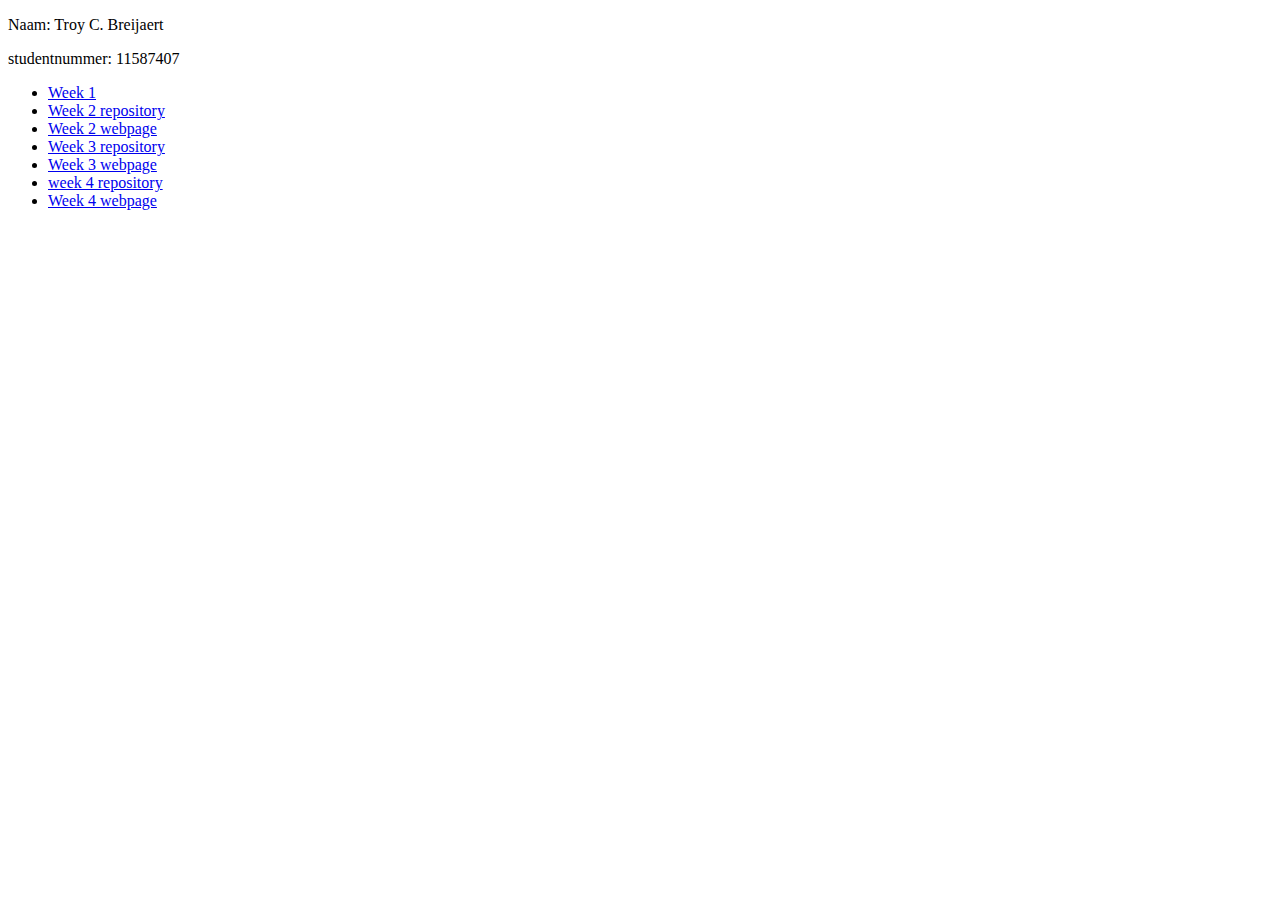
==== index.html @ 3a016f53 "Update index.html" ====
<!DOCTYPE html>
  <html>
    <head>
      <link rel="stylesheet" type="text/css" href="/css/main.css">
      <meta charset="utf-8"/>
        <p> Naam: Troy C. Breijaert </p>
        <p> studentnummer: 11587407 </p>
    </head>
    <body>
      <ul>
        <li><a href="https://github.com/Lagotis21/DataProcessing/tree/master/Homework/scrapping" title= "Week 1 repository" > Week 1</a></li>
        <li><a href="https://github.com/Lagotis21/DataProcessing/tree/master/Homework/week%202" title= "Week 2 repository" > Week 2 repository</a></li>
        <li><a href="https://lagotis21.github.io/DataProcessing/Homework/week%202/" title=" Week 2 webpage"> Week 2 webpage</a></li>
        <li><a href="https://github.com/Lagotis21/DataProcessing/tree/master/Homework/week%203" title= "Week 3 repository" > Week 3 repository</a></li>
        <li><a href="https://lagotis21.github.io/DataProcessing/Homework/week%203/" title="Week 3 webpage"> Week 3 webpage</a></li>
        <li><a href="https://github.com/Lagotis21/DataProcessing/tree/master/Homework/week%204/" title="week 4 repository" > week 4 repository</a></li>
        <li><a href="https://lagotis21.github.io/DataProcessing/Homework/week%204/" title="Week 4 webpage"> Week 4 webpage</a></li>
      </ul>
        </body>
</html>
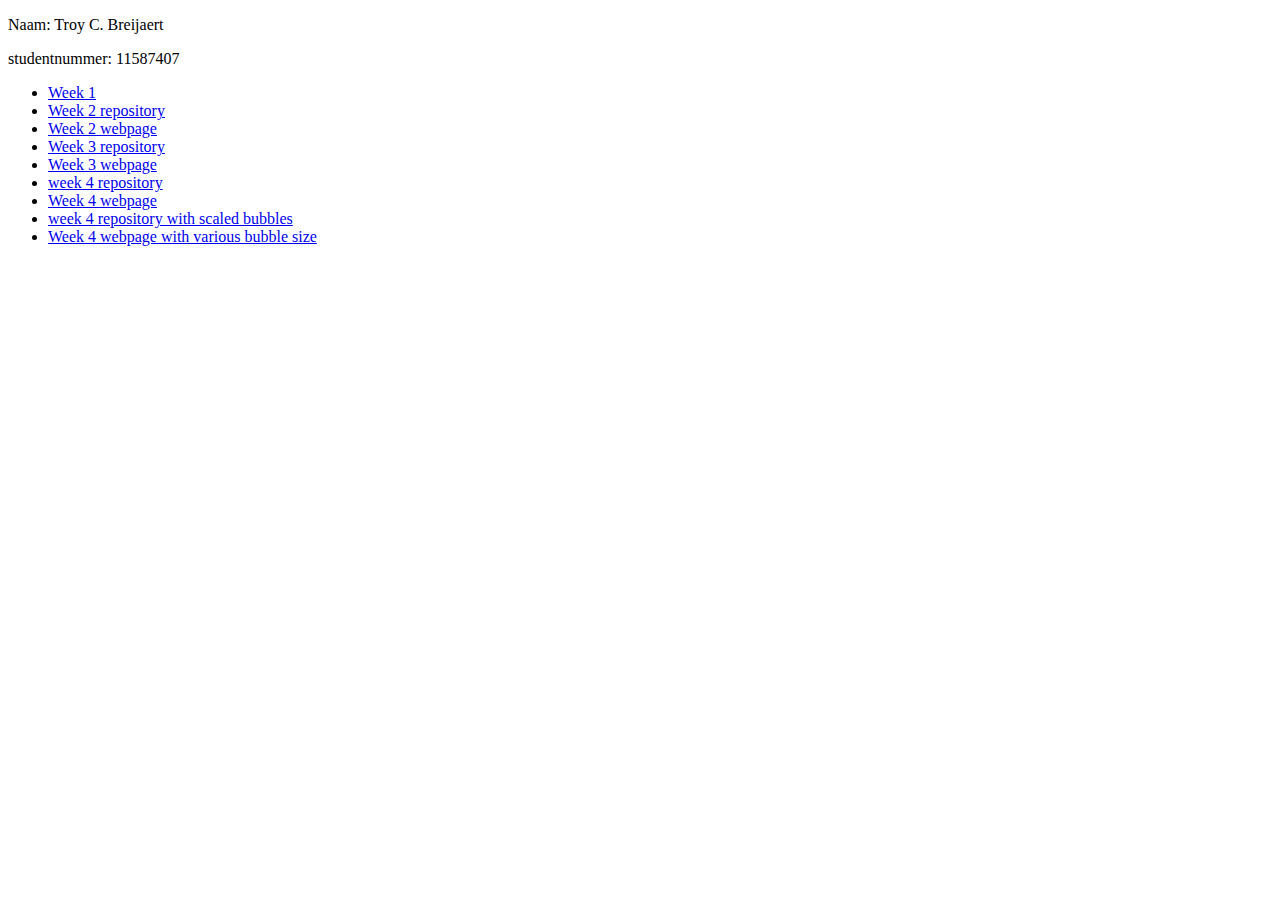
==== commit c632112d: "Update index.html" ====
--- a/index.html
+++ b/index.html
@@ -15,6 +15,8 @@
         <li><a href="https://lagotis21.github.io/DataProcessing/Homework/week%203/" title="Week 3 webpage"> Week 3 webpage</a></li>
         <li><a href="https://github.com/Lagotis21/DataProcessing/tree/master/Homework/week%204/" title="week 4 repository" > week 4 repository</a></li>
         <li><a href="https://lagotis21.github.io/DataProcessing/Homework/week%204/" title="Week 4 webpage"> Week 4 webpage</a></li>
+        <li><a href="https://github.com/Lagotis21/DataProcessing/tree/master/Homework/week4bubblesize" title="week 4 repository bubbles" > week 4 repository with scaled bubbles</a></li>
+        <li><a href="https://lagotis21.github.io/DataProcessing/Homework/week%204bubblesize/" title="Week 4 webpage"> Week 4 webpage with various bubble size</a></li>
       </ul>
         </body>
 </html>
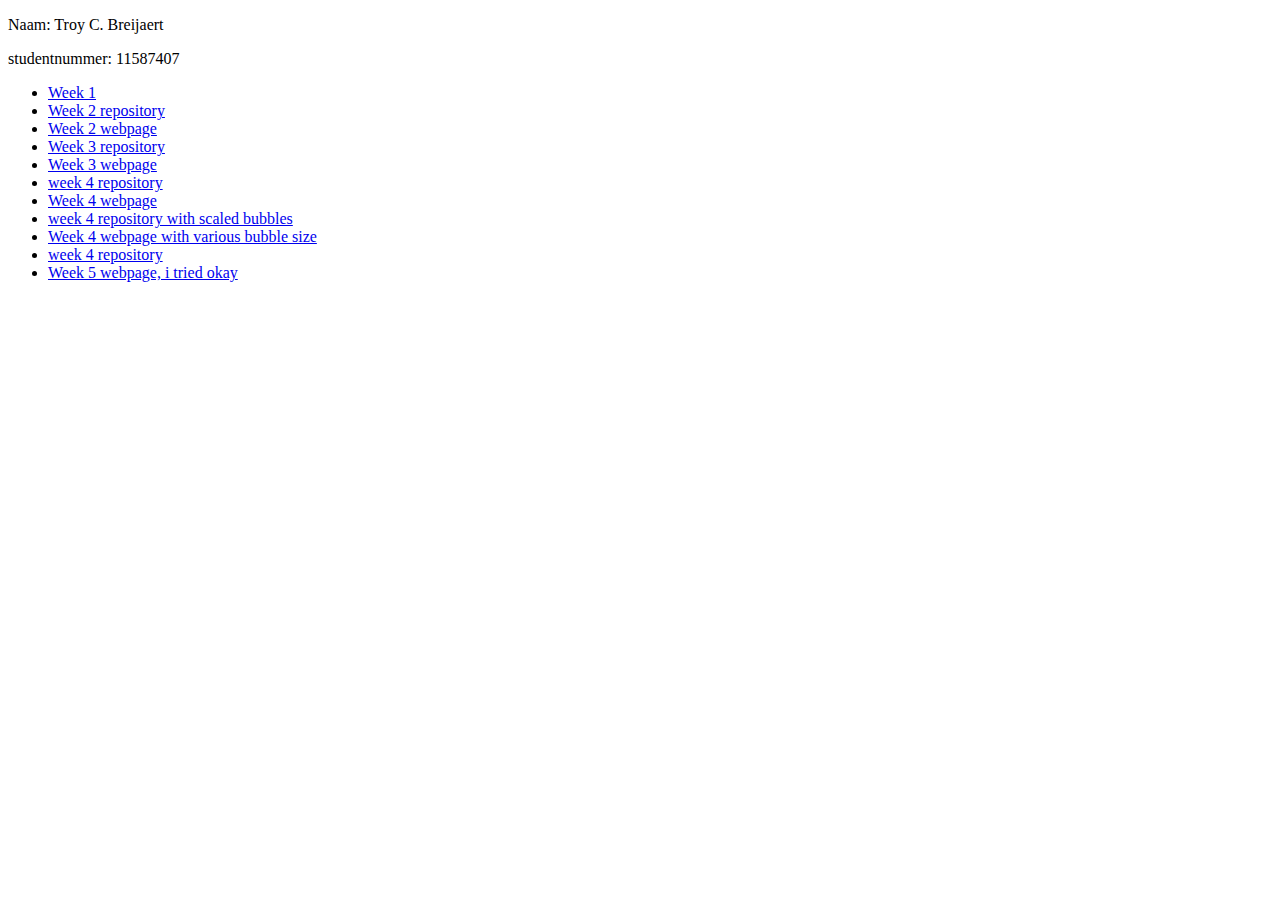
==== commit 2c76b1d7: "i forgot to update this so here" ====
--- a/index.html
+++ b/index.html
@@ -16,7 +16,10 @@
         <li><a href="https://github.com/Lagotis21/DataProcessing/tree/master/Homework/week%204/" title="week 4 repository" > week 4 repository</a></li>
         <li><a href="https://lagotis21.github.io/DataProcessing/Homework/week%204/" title="Week 4 webpage"> Week 4 webpage</a></li>
         <li><a href="https://github.com/Lagotis21/DataProcessing/tree/master/Homework/week4bubblesize" title="week 4 repository bubbles" > week 4 repository with scaled bubbles</a></li>
-        <li><a href="https://lagotis21.github.io/DataProcessing/Homework/week%204bubblesize/" title="Week 4 webpage"> Week 4 webpage with various bubble size</a></li>
+        <li><a href="https://lagotis21.github.io/DataProcessing/Homework/week4bubblesize/" title="Week 4 webpage with scaleable chart"> Week 4 webpage with various bubble size</a></li>
+        <li><a href="https://github.com/Lagotis21/DataProcessing/tree/master/Homework/week%205" title="week 5 repository" > week 4 repository</a></li>
+        <li><a href="https://lagotis21.github.io/DataProcessing/Homework/week%205/" title="Week 5 webpage"> Week 5 webpage, i tried okay</a></li> 
+
       </ul>
         </body>
 </html>
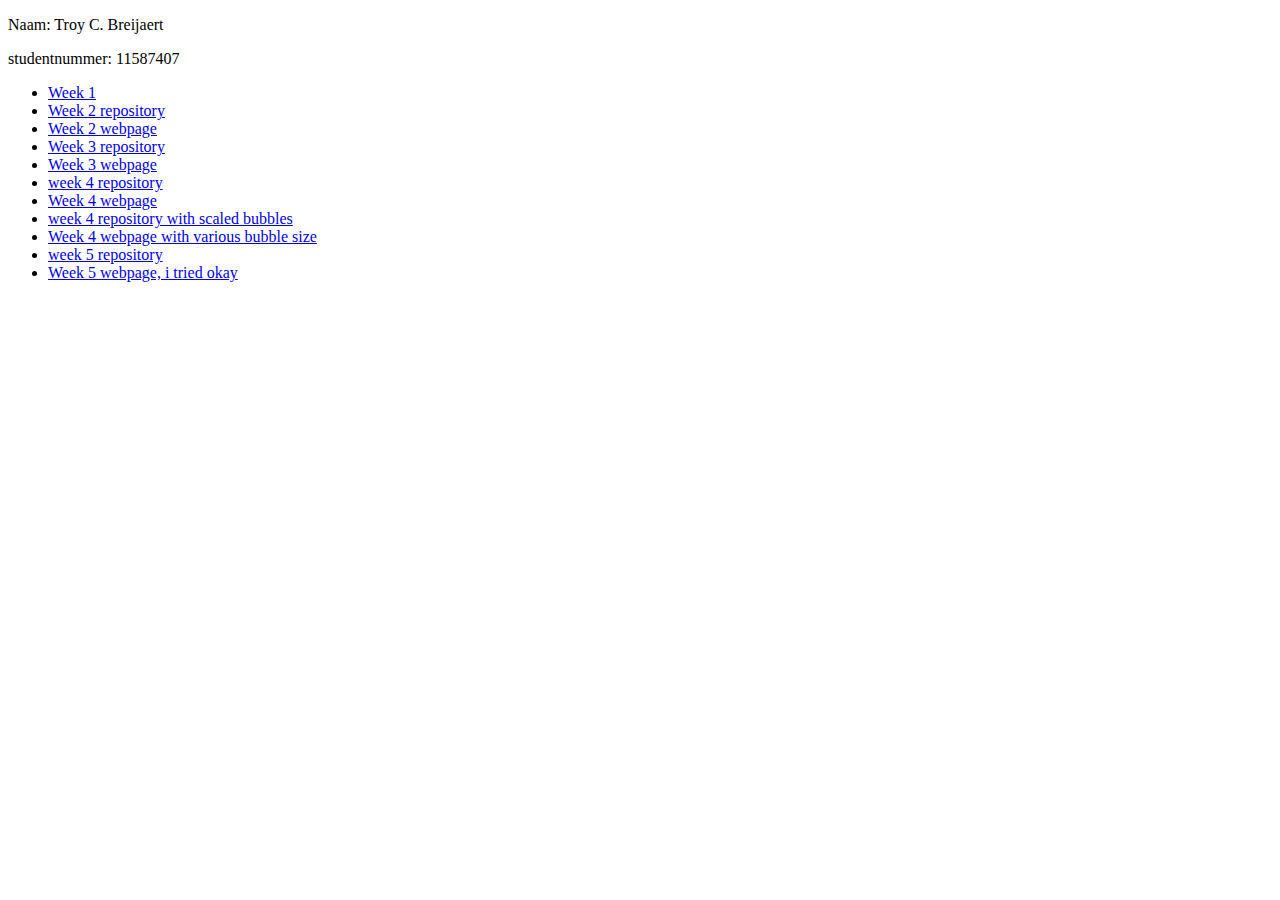
==== commit 09d273eb: "i forgot it yet again" ====
--- a/index.html
+++ b/index.html
@@ -17,8 +17,8 @@
         <li><a href="https://lagotis21.github.io/DataProcessing/Homework/week%204/" title="Week 4 webpage"> Week 4 webpage</a></li>
         <li><a href="https://github.com/Lagotis21/DataProcessing/tree/master/Homework/week4bubblesize" title="week 4 repository bubbles" > week 4 repository with scaled bubbles</a></li>
         <li><a href="https://lagotis21.github.io/DataProcessing/Homework/week4bubblesize/" title="Week 4 webpage with scaleable chart"> Week 4 webpage with various bubble size</a></li>
-        <li><a href="https://github.com/Lagotis21/DataProcessing/tree/master/Homework/week%205" title="week 5 repository" > week 4 repository</a></li>
-        <li><a href="https://lagotis21.github.io/DataProcessing/Homework/week%205/" title="Week 5 webpage"> Week 5 webpage, i tried okay</a></li> 
+        <li><a href="https://github.com/Lagotis21/DataProcessing/tree/master/Homework/week%205" title="week 5 repository" > week 5 repository</a></li>
+        <li><a href="https://lagotis21.github.io/DataProcessing/Homework/week%205/" title="Week 5 webpage"> Week 5 webpage, i tried okay</a></li>
 
       </ul>
         </body>
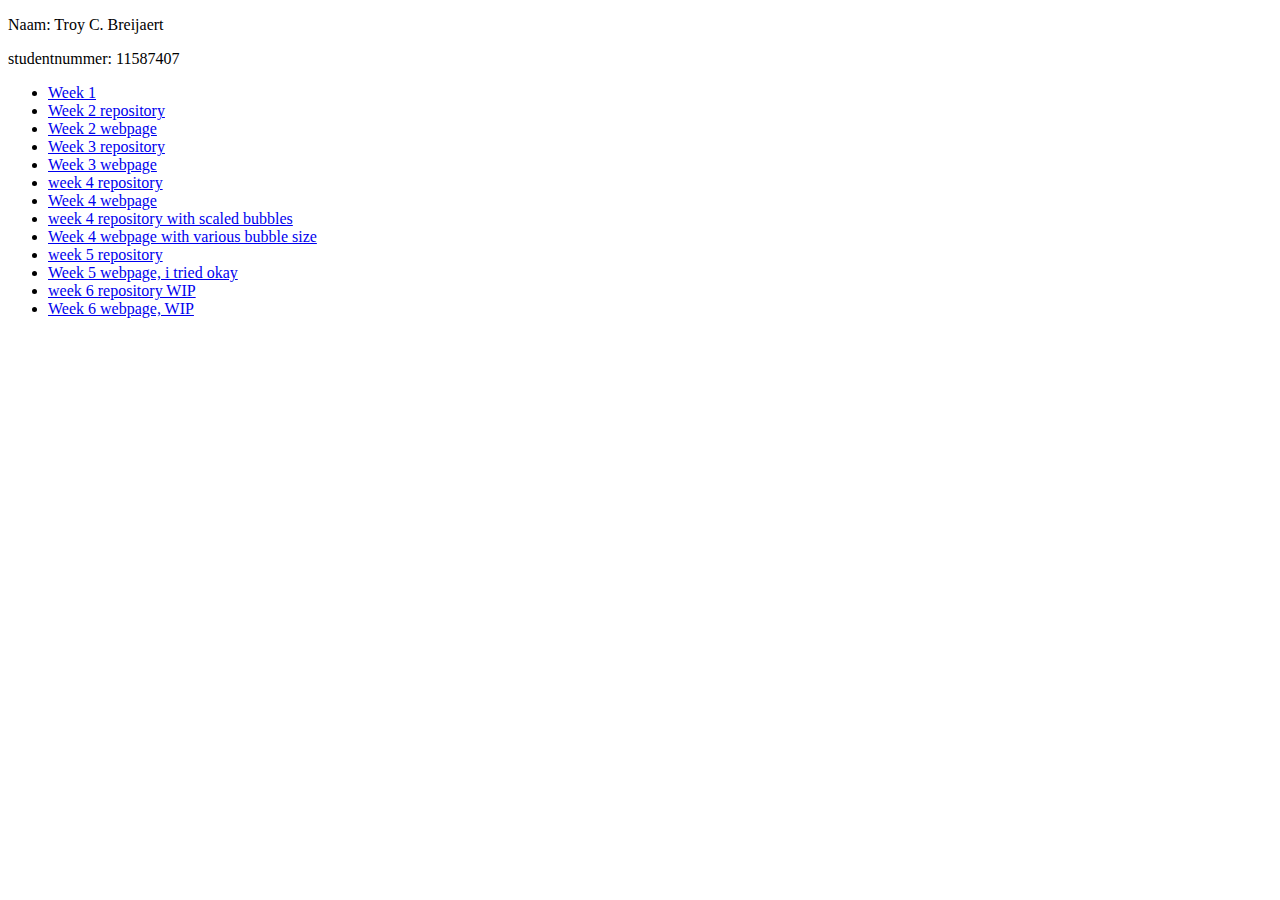
==== commit 974095f6: "frontpage edit" ====
--- a/index.html
+++ b/index.html
@@ -19,7 +19,8 @@
         <li><a href="https://lagotis21.github.io/DataProcessing/Homework/week4bubblesize/" title="Week 4 webpage with scaleable chart"> Week 4 webpage with various bubble size</a></li>
         <li><a href="https://github.com/Lagotis21/DataProcessing/tree/master/Homework/week%205" title="week 5 repository" > week 5 repository</a></li>
         <li><a href="https://lagotis21.github.io/DataProcessing/Homework/week%205/" title="Week 5 webpage"> Week 5 webpage, i tried okay</a></li>
-
+        <li><a href="https://github.com/Lagotis21/DataProcessing/tree/master/Homework/week%206" title="week 6 repository" > week 6 repository WIP</a></li>
+        <li><a href="https://lagotis21.github.io/DataProcessing/Homework/week%206/" title="Week 6 webpage"> Week 6 webpage, WIP</a></li>
       </ul>
         </body>
 </html>
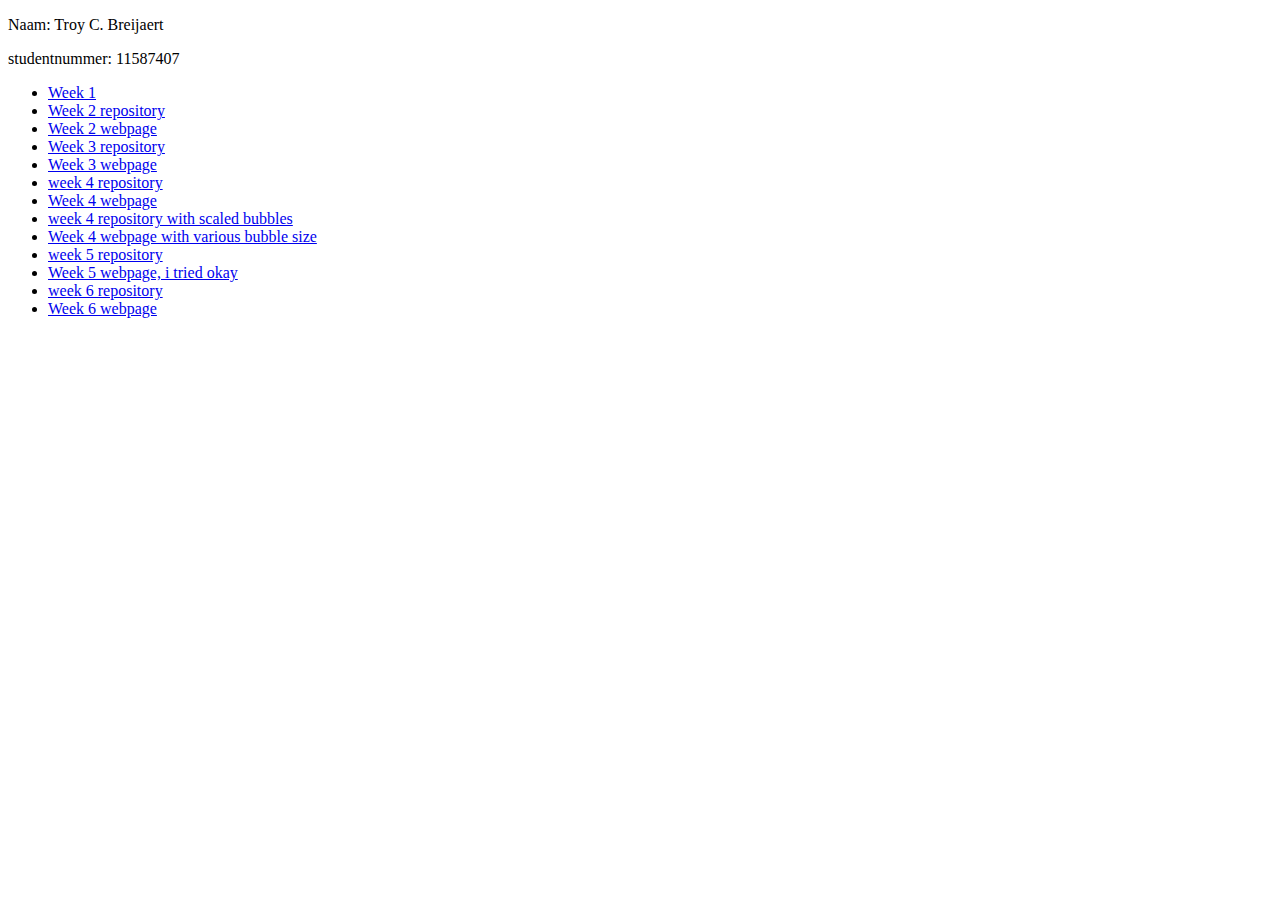
==== commit 2a6814b2: "update to index" ====
--- a/index.html
+++ b/index.html
@@ -19,8 +19,8 @@
         <li><a href="https://lagotis21.github.io/DataProcessing/Homework/week4bubblesize/" title="Week 4 webpage with scaleable chart"> Week 4 webpage with various bubble size</a></li>
         <li><a href="https://github.com/Lagotis21/DataProcessing/tree/master/Homework/week%205" title="week 5 repository" > week 5 repository</a></li>
         <li><a href="https://lagotis21.github.io/DataProcessing/Homework/week%205/" title="Week 5 webpage"> Week 5 webpage, i tried okay</a></li>
-        <li><a href="https://github.com/Lagotis21/DataProcessing/tree/master/Homework/week%206" title="week 6 repository" > week 6 repository WIP</a></li>
-        <li><a href="https://lagotis21.github.io/DataProcessing/Homework/week%206/" title="Week 6 webpage"> Week 6 webpage, WIP</a></li>
+        <li><a href="https://github.com/Lagotis21/DataProcessing/tree/master/Homework/week%206" title="week 6 repository" > week 6 repository</a></li>
+        <li><a href="https://lagotis21.github.io/DataProcessing/Homework/week%206/" title="Week 6 webpage"> Week 6 webpage</a></li>
       </ul>
         </body>
 </html>
